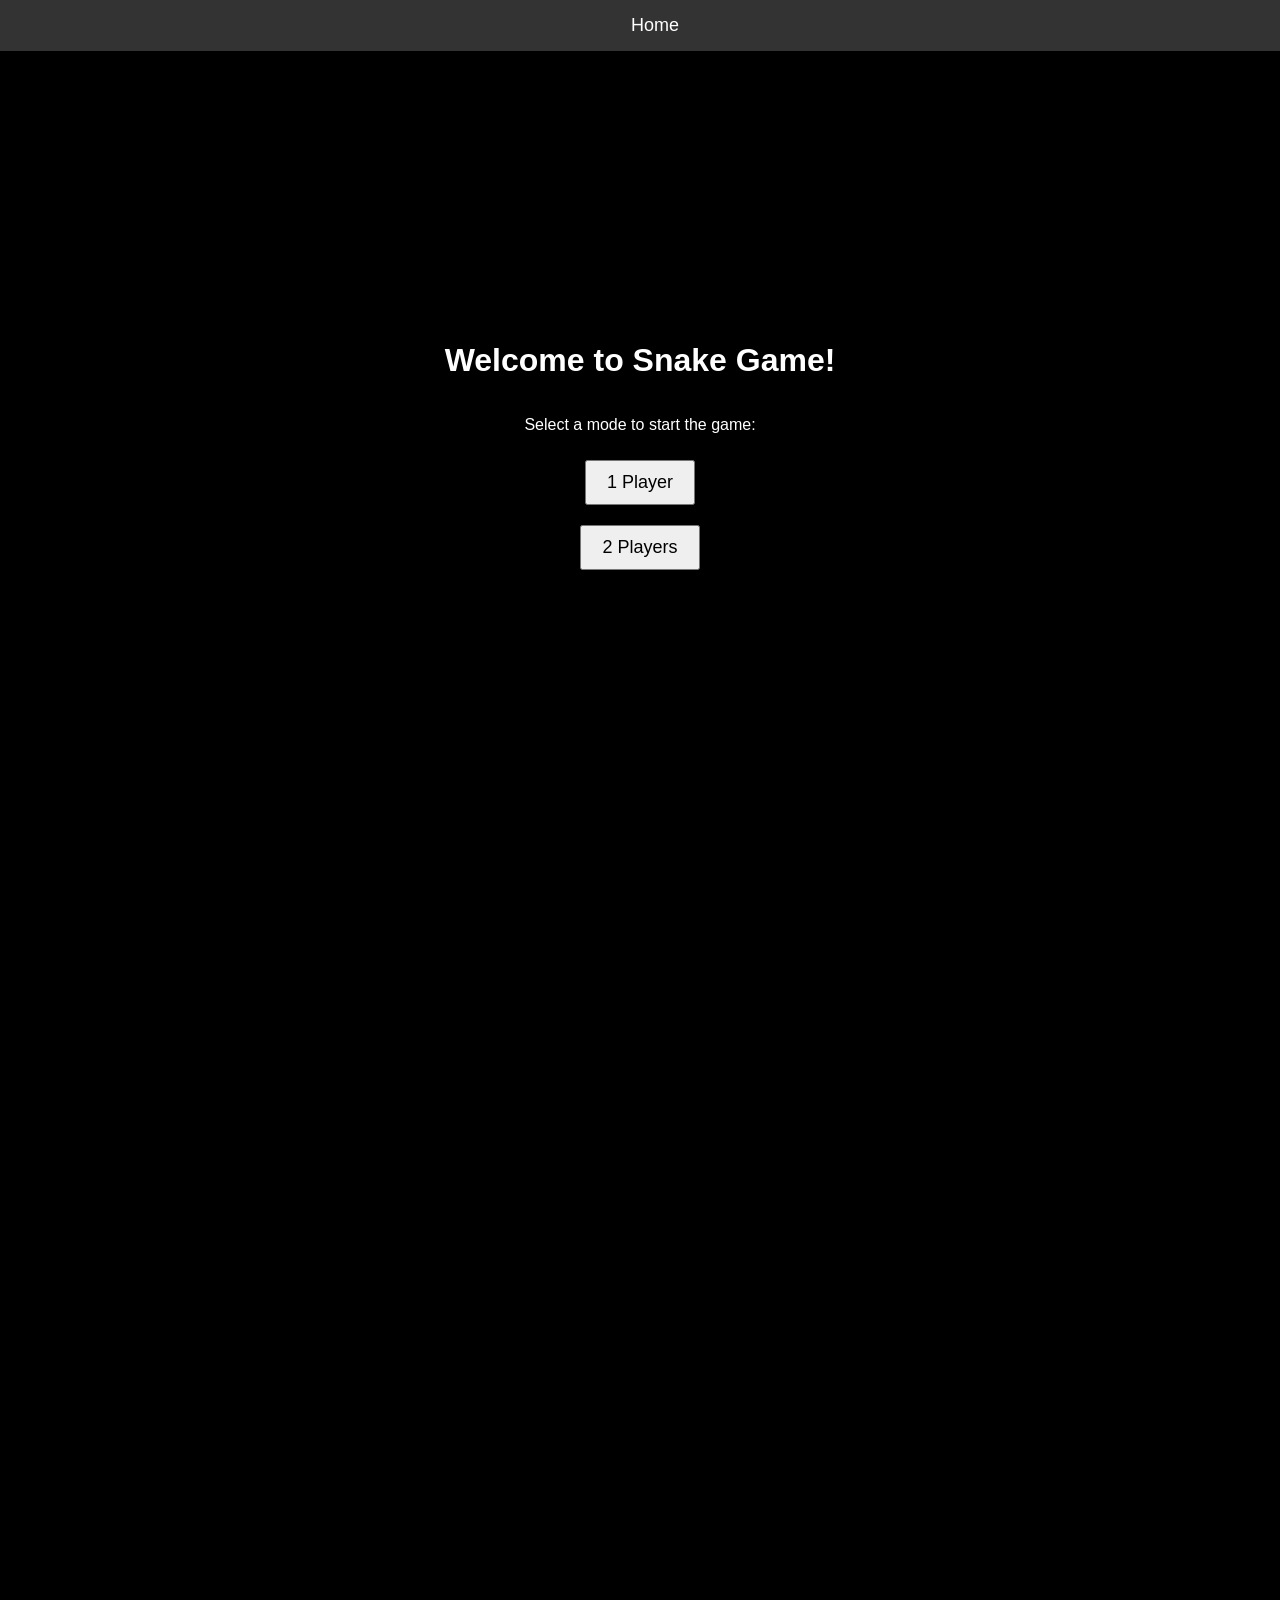
==== snakegame.html @ 60f0f4ca "Update SnakeGame Added a Snake Game with 1-2 player functionality" ====
<!DOCTYPE html>
<html lang="en">
<head>
  <meta charset="UTF-8">
  <meta name="viewport" content="width=device-width, initial-scale=1.0">
  <title>Snake Game</title>
  <link rel="stylesheet" href="snakestyle.css"> <!-- Link to the external CSS file -->
</head>
<body>

  <!-- Sidebar -->
  <!-- <div class="sidebar">
    <h2>Menu</h2>
    <ul>
      <li><a href="#">High Scores</a></li>
    </ul>
  </div> -->

  <!-- Header -->
  <header>
    <nav>
      <a href="index.html">Home</a>
    </nav>
  </header>

  <!-- Start Screen -->
  <div class="content" id="startScreen">
    <h1>Welcome to Snake Game!</h1>
    <p>Select a mode to start the game:</p>
    <button onclick="startGame(1)">1 Player</button>
    <button onclick="startGame(2)">2 Players</button>
  </div>

  <!-- Game Over Screen -->
  <div class="content" id="gameOverScreen">
    <h1>Game Over!</h1>
    <button onclick="restartGame()">Play Again</button>
  </div>

  <!-- Game Canvas -->
  <div class="content">
    <canvas id="game"></canvas>
  </div>

  <script src="snake.js"></script>
</body>
</html>
---- snakestyle.css ----
html, body {
  height: 100%;
  margin: 0;
  font-family: Arial, sans-serif;
  background-color: black;
  color: white;
  overflow: hidden; /* Prevent scrolling */
}

/* Sidebar Styles */
.sidebar {
  position: fixed;
  top: 0;
  left: 0;
  width: 150px; /* Sidebar width */
  height: 100vh; /* Full height */
  background-color: #333; /* Background color */
  padding: 15px;
  box-shadow: 2px 0 5px rgba(0, 0, 0, 0.5);
}

.sidebar h2 {
  margin-top: 0;
  color: white;
  text-align: center;
}

/* Header Styles */
header {
  background-color: #333;
  color: white;
  padding: 15px;
  text-align: center;
  position: fixed;
  top: 0;
  left: 0; /* Start after the sidebar */
  width: calc(100%); /* Adjust for sidebar width */
  box-shadow: 0px 2px 5px rgba(0, 0, 0, 0.5);
}

/* Navigation Links */
nav a {
  color: white;
  text-decoration: none;
  margin: 0 15px;
  font-size: 18px;
}

nav a:hover {
  font-weight: bold;
}

/* Main Content Styles */
.main-content {
  margin-left: 150px; /* Same as sidebar width */
  height: 100vh;
  overflow: hidden;
  display: flex;
  align-items: center;
  justify-content: center;
}

/* General Content Styles */
.content {
  display: flex;
  align-items: center;
  justify-content: center;
  height: 100vh; /* Full height for centering */
  flex-direction: column;
  padding-top: 0; /* Remove top padding to center vertically with the canvas */
  text-align: center; /* Center text */
  overflow: hidden; /* Prevent scrolling */
}

#startScreen {
  display: flex;
}

#gameOverScreen {
  display: none; /* Initially hidden */
  flex-direction: column;
  align-items: center;
}

#gameOverScreen h1 {
  margin-bottom: 20px;
}

/* Canvas Styles */
canvas {
  display: none; /* Initially hidden */
  border: 4px solid white;
  margin: 20px auto; /* Center the canvas */
}

/* Button Styles */
button {
  padding: 10px 20px;
  font-size: 18px;
  margin: 10px;
  cursor: pointer;
}
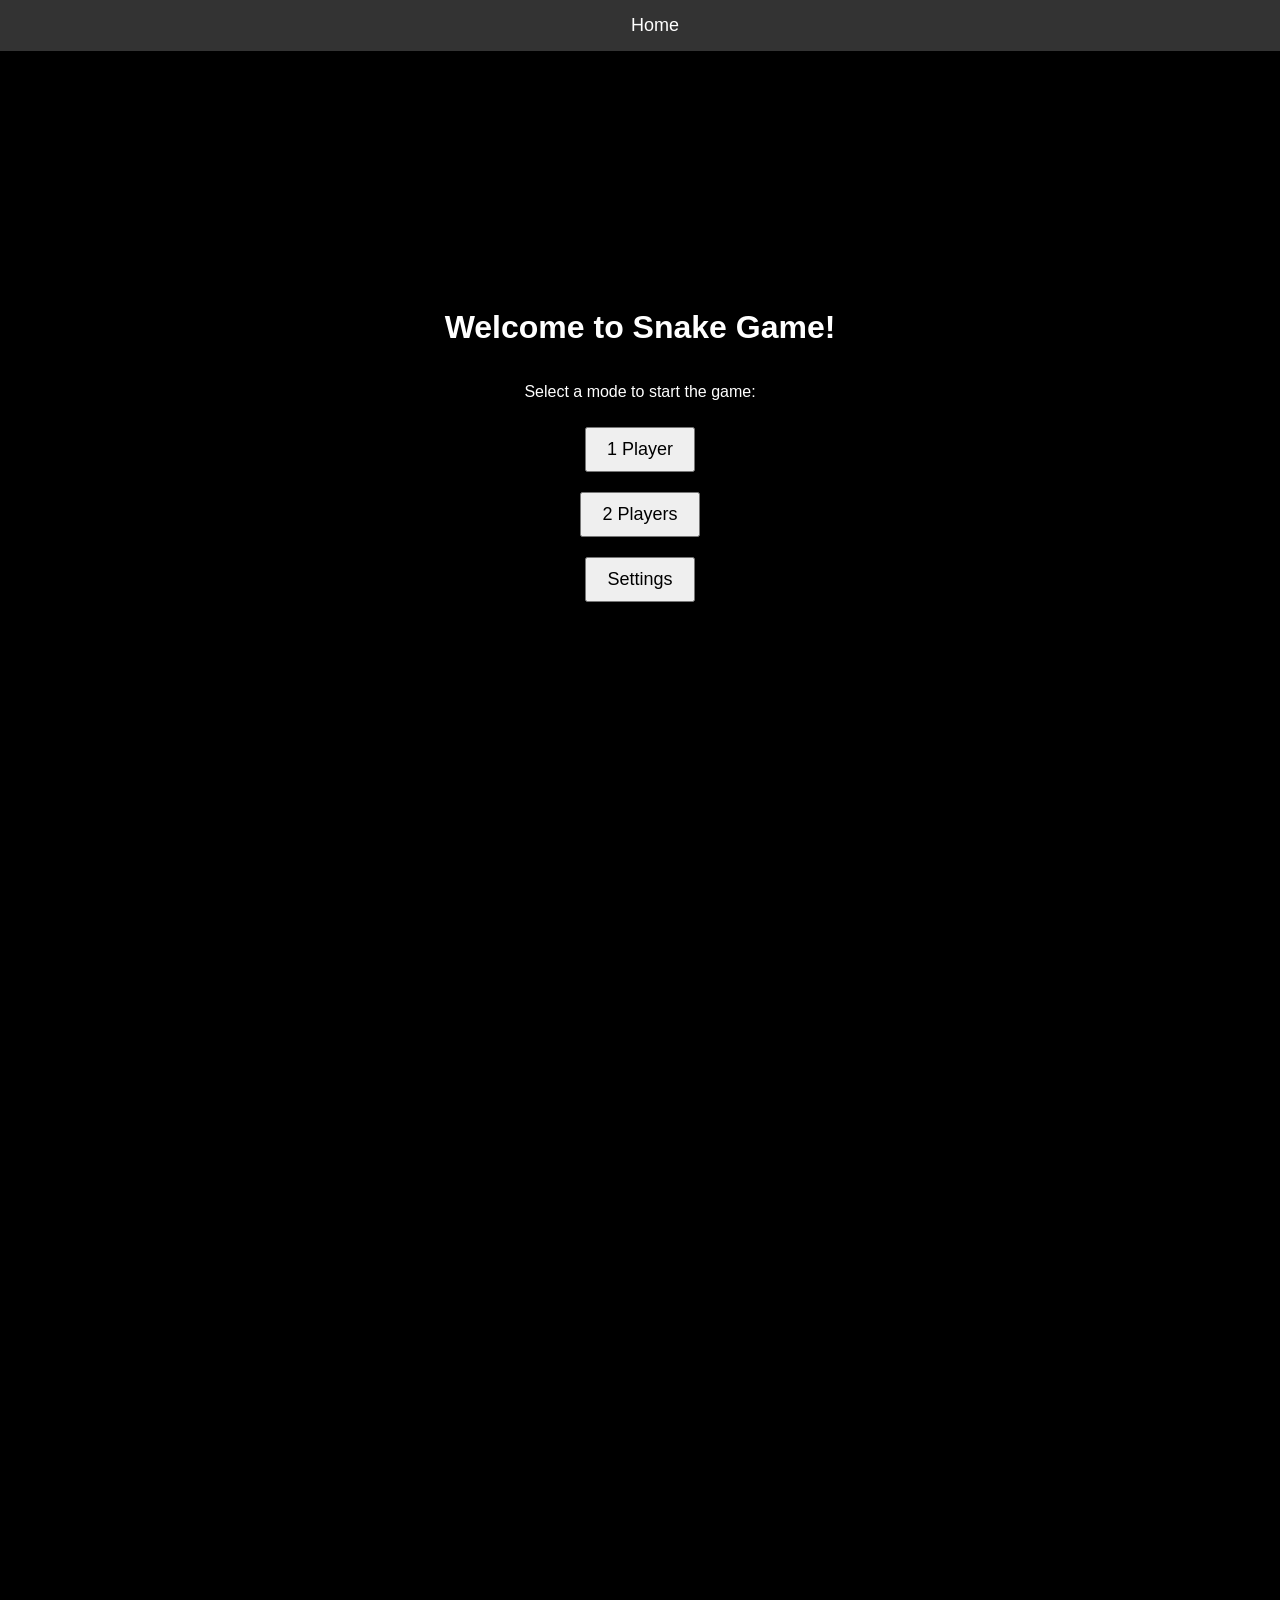
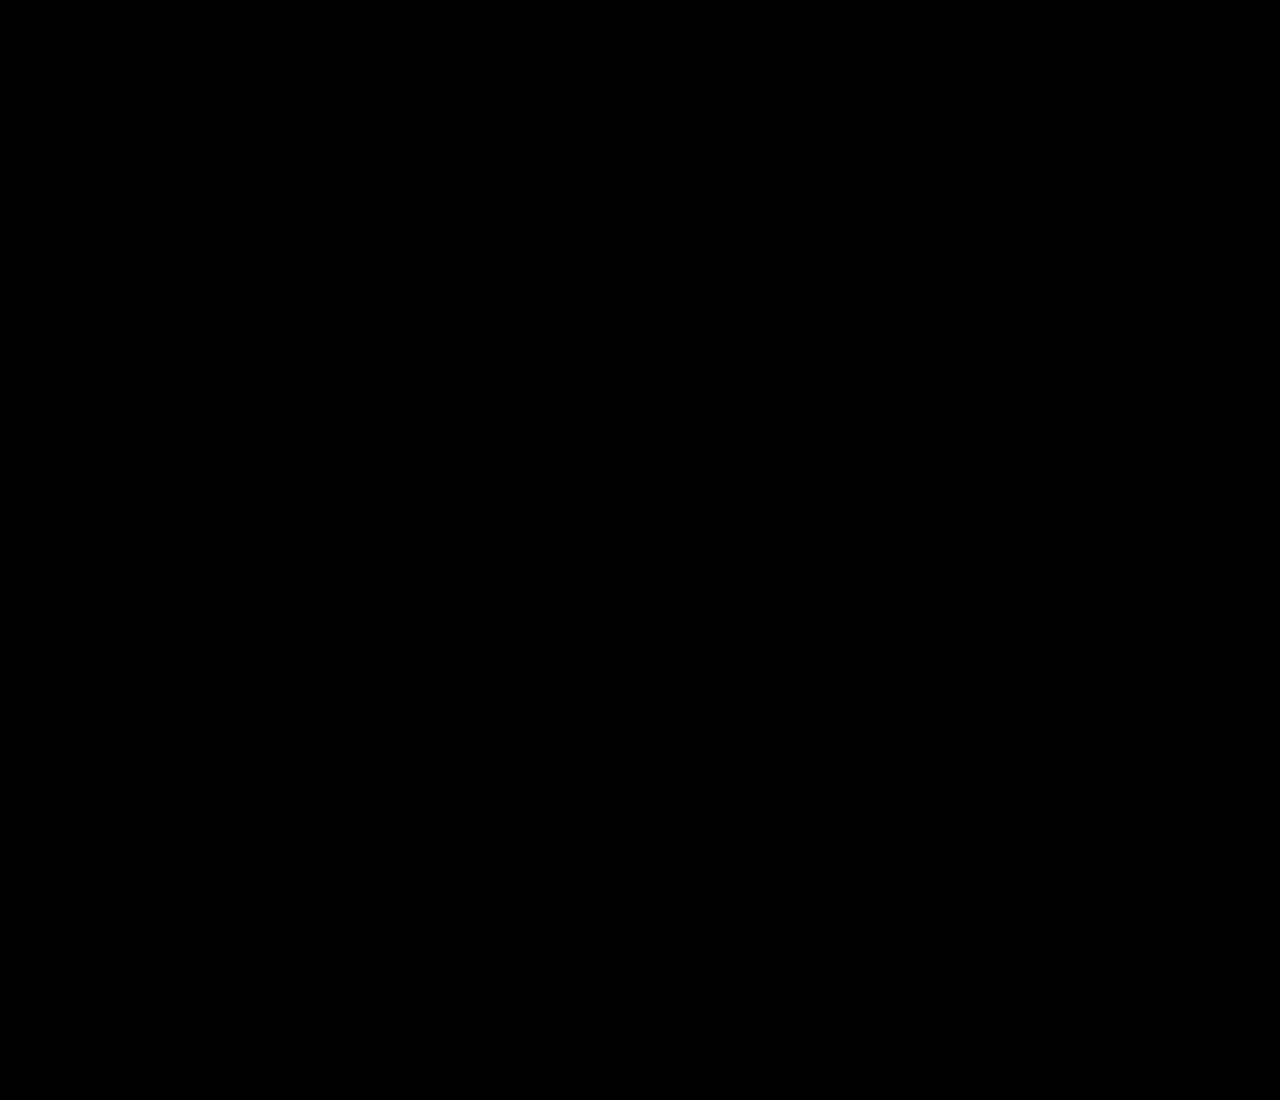
==== commit 95fe63b5: "1.0 Snake Game is in a playable state with the settings" ====
--- a/snakegame.html
+++ b/snakegame.html
@@ -1,20 +1,14 @@
 <!DOCTYPE html>
 <html lang="en">
+
 <head>
   <meta charset="UTF-8">
   <meta name="viewport" content="width=device-width, initial-scale=1.0">
   <title>Snake Game</title>
   <link rel="stylesheet" href="snakestyle.css"> <!-- Link to the external CSS file -->
 </head>
+
 <body>
-
-  <!-- Sidebar -->
-  <!-- <div class="sidebar">
-    <h2>Menu</h2>
-    <ul>
-      <li><a href="#">High Scores</a></li>
-    </ul>
-  </div> -->
 
   <!-- Header -->
   <header>
@@ -29,6 +23,7 @@
     <p>Select a mode to start the game:</p>
     <button onclick="startGame(1)">1 Player</button>
     <button onclick="startGame(2)">2 Players</button>
+    <button onclick="settings()">Settings</button>
   </div>
 
   <!-- Game Over Screen -->
@@ -37,11 +32,28 @@
     <button onclick="restartGame()">Play Again</button>
   </div>
 
-  <!-- Game Canvas -->
-  <div class="content">
+  <!-- Settings Screen -->
+  <div class="content" id="settingsScreen">
+    <h1>Settings</h1>
+    <div class="slider-container">
+      <span>Walls:</span>
+      <label class="switch">
+        <input type="checkbox" id="wallsSwitch" checked>
+        <span class="slider round"></span>
+      </label>
+    </div>
+    <button onclick="restartGame()">Main Screen</button>
+  </div>
+
+  <!-- Game Canvas with Header for Player 1 or 2 -->
+  <div class="content" id="gameContainer">
+    <div id="canvasHeader1">Snake 1 - Score: <span id="score1">0</span></div>
+    <div id="canvasHeader2" style="display:none;">Snake 1 - Score: <span id="score21">0</span> | Snake 2 - Score: <span
+        id="score22">0</span></div>
     <canvas id="game"></canvas>
   </div>
 
   <script src="snake.js"></script>
 </body>
-</html>
+
+</html>
--- a/snakestyle.css
+++ b/snakestyle.css
@@ -86,13 +86,6 @@
   margin-bottom: 20px;
 }
 
-/* Canvas Styles */
-canvas {
-  display: none; /* Initially hidden */
-  border: 4px solid white;
-  margin: 20px auto; /* Center the canvas */
-}
-
 /* Button Styles */
 button {
   padding: 10px 20px;
@@ -100,3 +93,114 @@
   margin: 10px;
   cursor: pointer;
 }
+/* Game Container Styles */
+#gameContainer {
+  display: flex;
+  flex-direction: column;
+  align-items: center;
+  justify-content: center;
+}
+
+/* Canvas Header Styles */
+#canvasHeader1 {
+  background-color: #444;
+  color: white;
+  font-size: 15px;
+  padding: 10px;
+  border-top-left-radius: 2px;
+  border-top-right-radius: 2px;
+  box-shadow: 0 2px 5px rgba(0, 0, 0, 0.5);
+  /* Remove margins to ensure no extra spacing */
+  margin: 0px;
+  width: 100%; /* Default to 100% to align dynamically */
+}
+/* Canvas Header Styles */
+#canvasHeader2 {
+  background-color: #444;
+  color: white;
+  font-size: 15px;
+  padding: 10px;
+  border-top-left-radius: 2px;
+  border-top-right-radius: 2px;
+  box-shadow: 0 2px 5px rgba(0, 0, 0, 0.5);
+  /* Remove margins to ensure no extra spacing */
+  margin: 0px;
+  width: 100%; /* Default to 100% to align dynamically */
+}
+
+/* Canvas Styles */
+canvas {
+  border: 4px solid white;
+  display: block; /* Prevent inline element issues */
+}
+.switch {
+  position: relative;
+  display: inline-block;
+  width: 50px;
+  height: 20px;
+}
+
+.switch input { 
+  opacity: 0;
+  width: 0;
+  height: 0;
+}
+.slider-container {
+    display: flex;
+    align-items: center; /* Center vertically */
+    justify-content: center; /* Center horizontally */
+    margin-top: 20px; /* Space above the slider */
+}
+
+.slider-container span {
+    margin-right: 10px; /* Space between text and slider */
+    font-size: 18px; /* Adjust font size as needed */
+    color: white; /* Ensure text color is white */
+}
+
+.slider {
+  position: absolute;
+  cursor: pointer;
+  top: 0;
+  left: 0;
+  right: 0;
+  bottom: 0;
+  background-color: #ccc;
+  -webkit-transition: .4s;
+  transition: .4s;
+}
+
+.slider:before {
+  position: absolute;
+  content: "";
+  height: 16px;
+  width: 16px;
+  left: 4px;
+  bottom: 2px;
+  background-color: white;
+  -webkit-transition: .4s;
+  transition: .4s;
+}
+
+input:checked + .slider {
+  background-color: #2196F3;
+}
+
+input:focus + .slider {
+  box-shadow: 0 0 1px #2196F3;
+}
+
+input:checked + .slider:before {
+  -webkit-transform: translateX(18px);
+  -ms-transform: translateX(18px);
+  transform: translateX(18px);
+}
+
+/* Rounded sliders */
+.slider.round {
+  border-radius: 14px;
+}
+
+.slider.round:before {
+  border-radius: 50%;
+}
